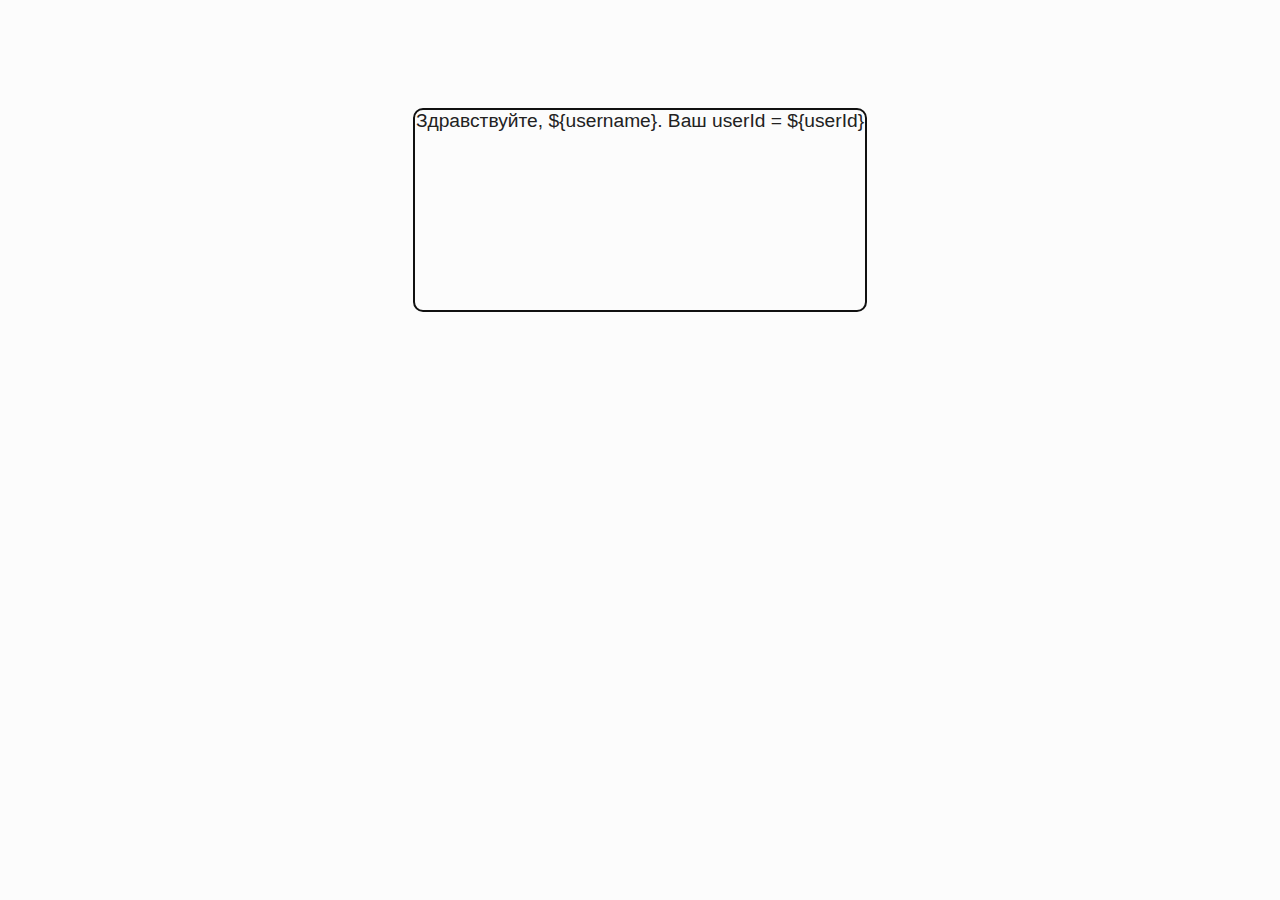
==== tmpl/greeting.html @ 0af97fb0 "Merge pull request #1 from tp-java/master" ====
<!DOCTYPE html>
<html>
<head>
	<link rel="stylesheet" type="text/css" href="style_new.css">

</head>
<body>
	<div class="page">
		<div class="row__title_greeting">
			Здравствуйте, <span class="row__title__greeting__name">${username}</span>. Ваш userId = <span class="row__title__greeting__name">${userId}</span>
		</div>
	</div>
</body>
</html>
---- tmpl/style_new.css ----
body{
				padding-top: 100px;
				background-color: #fcfcfc;
				font-family: Verdana, Arial, sans-serif;
				font-size: 1.2em;
				color: #222222;
			}
			.page{
				width: 450px;
				min-height: 200px;
				margin: auto;
				text-align: center;
				border-radius: 10px;
				border: 2px solid #111111; 
			}
			.row{
				padding: 13px;
			}
			.row__title{
				margin-bottom: 8px;
			}
			.response{
				font-size: 0.8em;
				border-radius: 5px;
				background-color: rgba(45, 232, 17, 0.5);
				display: inline-block;
				padding: 5px;
			}
			.row__input{
				padding: 4px;
				display: block;
				margin: auto;
				margin-bottom: 8px;
				border: 2px solid rgba(45, 232, 17, 0.8);
				border-radius: 5px;
				background-color: #f4f4f4;
			}
			.row__button{
				border: 2px solid #111111;
				border-radius: 5px;
				color: #222222;
				background-color: #dfdfdf;
				cursor: pointer;
				font-family: Verdana, Arial;
				font-size: 14.6px;
				padding: 2px 7px 2px 6px;
				width: 93px;
				height: 19px;
				margin: auto;
			}
			.row__button > a{
				text-decoration: none;
				color: inherit;
			}
			.capture{
				display: inline-block;

			}
			.capture__text{
				font-size: 11px;
				line-height: 12px;
				display: inline-block;
				min-width: 50px;
				background-color: black;
				color: white;
				padding: 2px;
				position: relative;
				
			}
			.capture__text_bottom{
				top: -8px;
			}
			.capture__text_top{
				top: 1px;
			}

			.capture__corner{
				position: relative;
				width: 0px;
				border-right: 5px solid transparent;
				border-left: 5px solid transparent;
				margin: auto;
			}
			.capture__corner_bottom{
				border-bottom: 5px solid black;
			}
			.capture__corner_top{
				border-top: 5px solid black;
			}

			.counter-block{
				display: inline-block;
			    height: 20px;
			    position: relative;
			    top: 0px;
			    vertical-align: top;
			}
			
			.counter-blocks{
				margin: auto;
			}
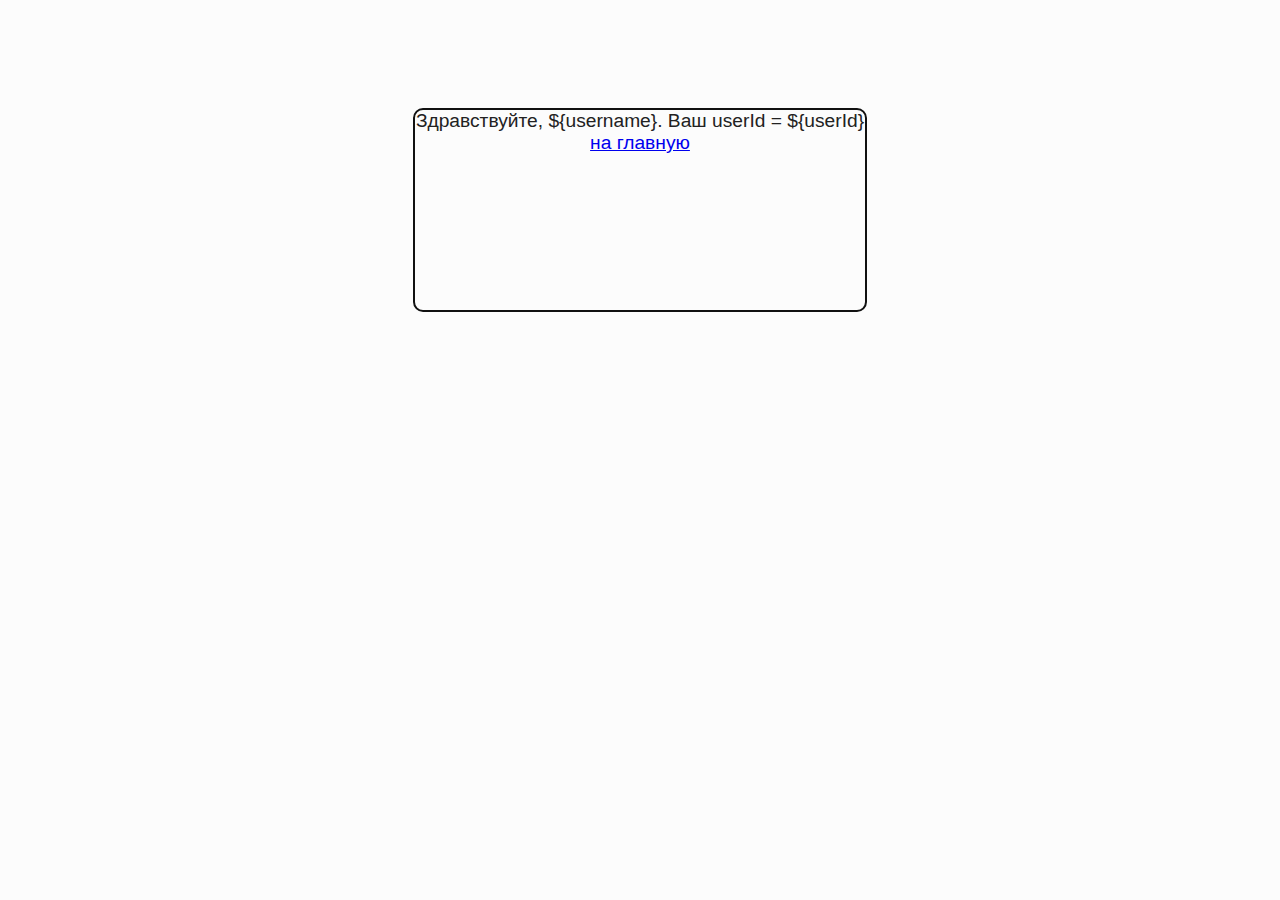
==== commit e0eeb418: "Merge 9f9ee70e7111c9aec706844d20c8531f5b95ae9c into e1ce0075634da32af5cdad6ae6cc5f679e2ce7af" ====
--- a/tmpl/greeting.html
+++ b/tmpl/greeting.html
@@ -9,6 +9,7 @@
 		<div class="row__title_greeting">
 			Здравствуйте, <span class="row__title__greeting__name">${username}</span>. Ваш userId = <span class="row__title__greeting__name">${userId}</span>
 		</div>
+		<a href="/">на главную</a>
 	</div>
 </body>
 </html>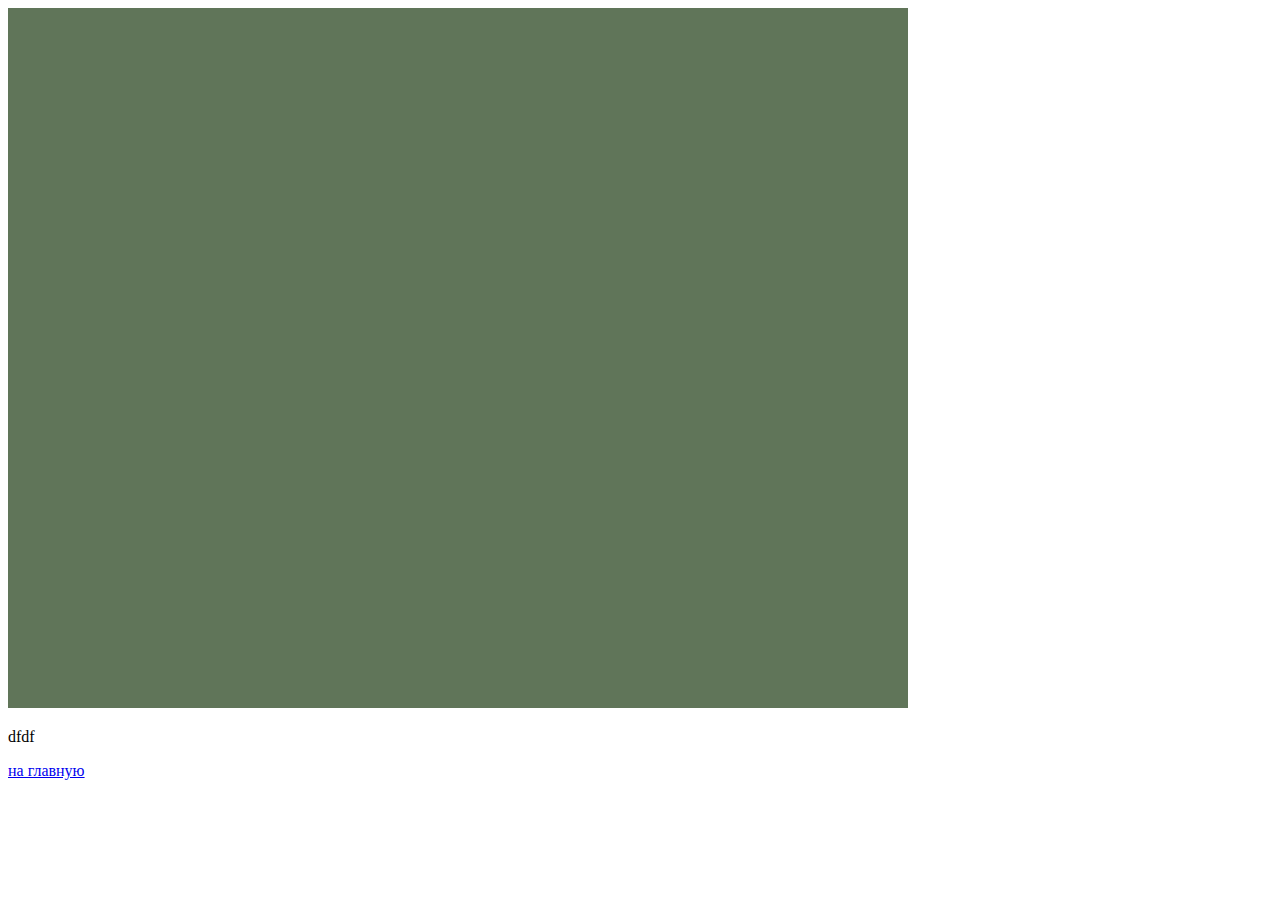
==== commit 5f95f61d: "master weniger sout, etwas ist besser 27.12.13 10:25" ====
--- a/tmpl/greeting.html
+++ b/tmpl/greeting.html
@@ -1,15 +1,177 @@
 <!DOCTYPE html>
 <html>
 <head>
-	<link rel="stylesheet" type="text/css" href="style_new.css">
+<script type="text/javascript" src="/createjs/events/Event.js"></script>
+	<script type="text/javascript" src="/createjs/events/EventDispatcher.js"></script>
+	<script type="text/javascript" src="/createjs/utils/IndexOf.js"></script>
+	<script type="text/javascript" src="/easeljs/utils/UID.js"></script>
+	<script type="text/javascript" src="/easeljs/utils/Ticker.js"></script>
+	<script type="text/javascript" src="/easeljs/geom/Matrix2D.js"></script>
+	<script type="text/javascript" src="/easeljs/geom/Point.js"></script>
+	<script type="text/javascript" src="/easeljs/geom/Rectangle.js"></script>
+	<script type="text/javascript" src="/easeljs/display/Shadow.js"></script>
+	<script type="text/javascript" src="/easeljs/display/SpriteSheet.js"></script>
+	<script type="text/javascript" src="/easeljs/display/Graphics.js"></script>
+	<script type="text/javascript" src="/easeljs/display/DisplayObject.js"></script>
+	<script type="text/javascript" src="/easeljs/display/Container.js"></script>
+	<script type="text/javascript" src="/easeljs/display/Stage.js"></script>
+	<script type="text/javascript" src="/easeljs/display/Bitmap.js"></script>
+	<script type="text/javascript" src="/easeljs/display/Sprite.js"></script>
+	<script type="text/javascript" src="/easeljs/display/BitmapAnimation.js"></script>
+	<script type="text/javascript" src="/easeljs/display/BitmapText.js"></script>
+	<script type="text/javascript" src="/easeljs/display/Shape.js"></script>
+	<script type="text/javascript" src="/easeljs/display/Text.js"></script>
+	<script type="text/javascript" src="/easeljs/display/DOMElement.js"></script>
+	<script type="text/javascript" src="/easeljs/events/MouseEvent.js"></script>
+	<script type="text/javascript" src="/easeljs/filters/Filter.js"></script>
+	<script type="text/javascript" src="/easeljs/ui/ButtonHelper.js"></script>
+	<script type="text/javascript" src="/easeljs/ui/Touch.js"></script>
+	<script type="text/javascript" src="/easeljs/utils/SpriteSheetUtils.js"></script>
+	<script type="text/javascript" src="/easeljs/utils/SpriteSheetBuilder.js"></script>
+	<script type="text/javascript">
+		var stage;
+		var planeL, planeR;
+		var canvas;
+		var screen_width;
+        var screen_height;
 
+        var buffer;
+        var planeLCoord;
+        var planeRCoord
+
+        var text;
+        var timer;
+		/*function handleTick(event) {
+		 image.x = (image.x == canvas.width)? 0 : image.x+5;
+		 //image.y +=10;
+		 image.rotation = (image.rotation == 360) ? 2 : image.rotation+2;
+		 //console.log(image.rotation);
+		 stage.update();
+		}*/
+
+		function init() {
+			text = document.getElementById("text");
+			canvas = document.getElementById("testCanvas");
+			screen_width = canvas.width;
+        	screen_height = canvas.height;
+			//stageL = new createjs.Stage(canvas);
+			stage = new createjs.Stage(canvas);			
+			
+			planeL = new createjs.Bitmap("la-2_left.png");
+			planeR = new createjs.Bitmap("la-2_right.png");
+			planeL.x = 150;
+			planeL.y = screen_height - 70;
+			planeR.x = screen_width - 150;
+			planeR.y = screen_height - 70;
+			planeL.regX = 78;//image.image.width/2;
+			planeL.regY = 27;//image.image.height/2;
+			planeR.regX = 78;//image.image.width/2;
+			planeR.regY = 27;//image.image.height/2;
+
+			stage.addChild(planeL);
+			stage.addChild(planeR);
+
+			stage.update();
+			stage.update();
+
+			//createjs.Ticker.addEventListener("tick", handleTick);
+
+			
+			/*planeLCoord = {'X':0,'Y':0,'R':0};
+			planeRCoord = {'X':0,'Y':0,'R':0};*/
+			buffer = {'r':0, 'l':0, 'u':0, 'd':0,
+				isEmpty: function () {
+					if ((buffer['r'] == 0) && (buffer['u'] == 0) && (buffer['d'] == 0) && (buffer['l'] == 0)) {
+						return 1;
+					} else{
+						return 0;
+					}
+				}
+			}
+
+
+			//WebSockets
+			var socket = new WebSocket("ws://10.42.0.1:8078/game");
+			socket.onopen = function () {
+			  console.log("Соединение открылось");
+			  // socket.send("{r:5,l:0,u:0,d:0}");
+			  // socket.send("{r:0,l:0,u:60,d:0}");
+			  initKeyListener();
+			};
+			socket.onclose = function () {
+			  console.log ("Соединение закрылось");
+			};
+			socket.onmessage = function (event) {
+			  //text.innerHTML += ", " + event.data + "\n";
+			  planeLCoord = JSON.parse(event.data).L;
+			  planeRCoord = JSON.parse(event.data).R;
+			  changePosition(planeL, planeLCoord);
+			  changePosition(planeR, planeRCoord);
+			  //console.log("event.data");
+			};	
+
+			timer = setInterval(function() { 
+				if (!buffer.isEmpty()) {
+					socket.send(JSON.stringify(buffer));
+					console.log(JSON.stringify(buffer));
+				}
+			}, 100);	
+		}
+
+		
+
+		
+
+	</script>
+	<script type="text/javascript">
+		function initKeyListener () {
+			document.onkeydown = function (e) {
+				e = e || window.event;
+				var kCode = e.keyCode;
+				if (kCode == 39) {
+					buffer['r'] = 1;
+				} else if (kCode == 37) {
+					buffer['l'] = 1;
+				} else if (kCode == 40) {
+					buffer['d'] = 1;
+				} else if (kCode == 38) {
+					buffer['u'] = 1;
+				} else{
+					console.log("not identificated keyCode. Code:", keyCode);
+				}
+			}
+			document.onkeyup = function (e) {
+				e = e || window.event;
+				var kCode = e.keyCode;
+				if (kCode == 39) {
+					buffer['r'] = 0;
+				} else if (kCode == 37) {
+					buffer['l'] = 0;
+				} else if (kCode == 40) {
+					buffer['d'] = 0;
+				} else if (kCode == 38) {
+					buffer['u'] = 0;
+				} else{
+					console.log("not identificated keyCode. Code:", keyCode);
+				}
+			}
+		}
+
+		function changePosition (plane, pos, left) {
+			plane.x = pos.X;
+			plane.y = screen_height - pos.Y;
+			plane.rotation = (left) ? pos.R : pos.R;
+			//console.log("rotation:", plane.rotation);
+			stage.update();
+		}
+	</script>
+	<script type="text/javascript" src="control_system.js"></script>
 </head>
-<body>
-	<div class="page">
-		<div class="row__title_greeting">
-			Здравствуйте, <span class="row__title__greeting__name">${username}</span>. Ваш userId = <span class="row__title__greeting__name">${userId}</span>
-		</div>
-		<a href="/">на главную</a>
-	</div>
+<body onload="init();">
+	<canvas id="testCanvas" width="900" height="700" style="background-color:#607559">
+        Your browser doesn't support canvas. Please download IE9+ on <a href="http://ie.microsoft.com/testdrive">IE Test Drive</a>
+    </canvas>
+    <p id="text">dfdf</p>
+    <a href="/index">на главную</a>
 </body>
 </html>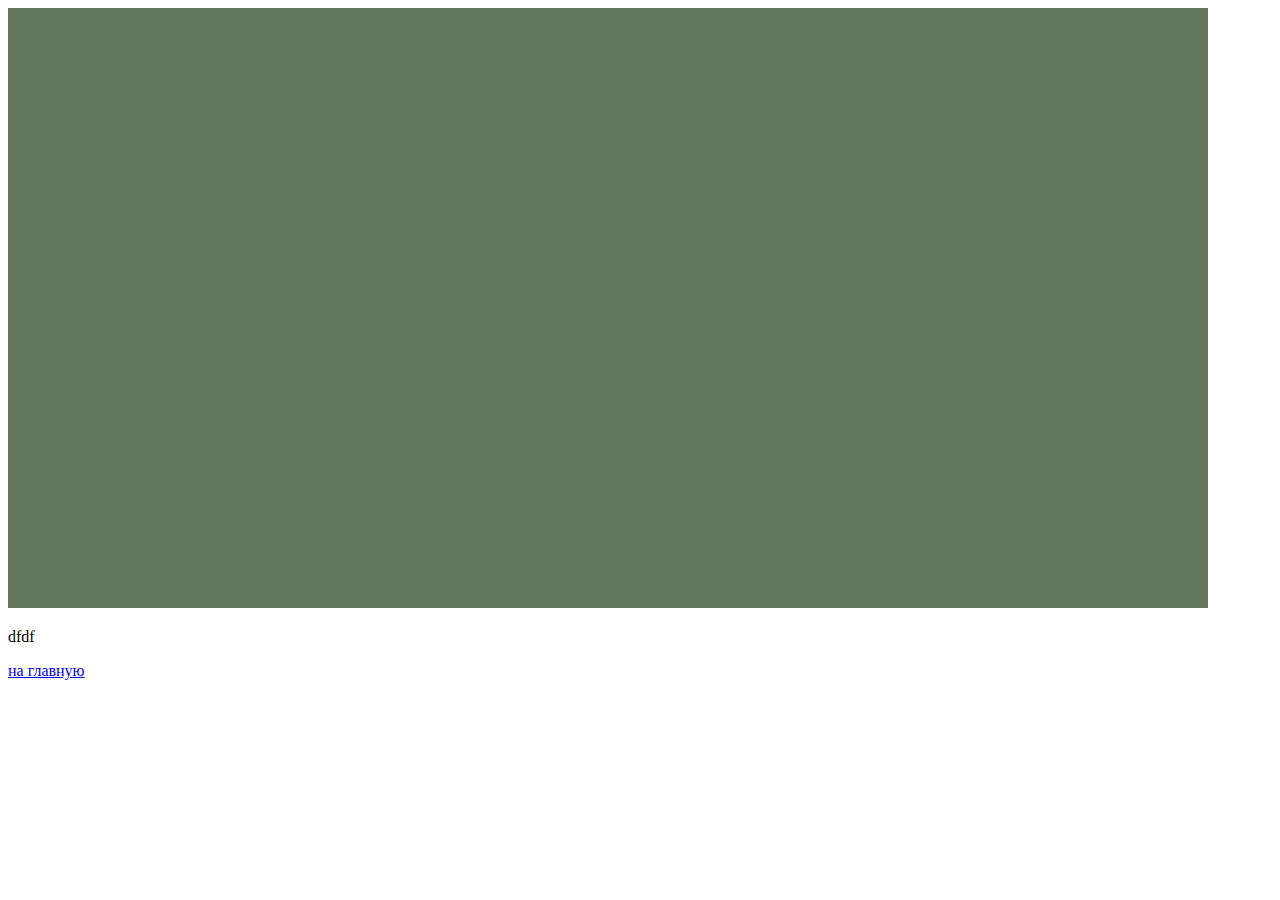
==== commit 3e9c2502: "clearly working mechanics" ====
--- a/tmpl/greeting.html
+++ b/tmpl/greeting.html
@@ -105,9 +105,10 @@
 			  //text.innerHTML += ", " + event.data + "\n";
 			  planeLCoord = JSON.parse(event.data).L;
 			  planeRCoord = JSON.parse(event.data).R;
-			  changePosition(planeL, planeLCoord);
-			  changePosition(planeR, planeRCoord);
-			  //console.log("event.data");
+			  changePosition(planeL, planeLCoord, true);
+			  changePosition(planeR, planeRCoord, false);
+			  console.log(event.data);
+
 			};	
 
 			timer = setInterval(function() { 
@@ -160,7 +161,7 @@
 		function changePosition (plane, pos, left) {
 			plane.x = pos.X;
 			plane.y = screen_height - pos.Y;
-			plane.rotation = (left) ? pos.R : pos.R;
+			plane.rotation = (left) ? (-pos.R) : pos.R;
 			//console.log("rotation:", plane.rotation);
 			stage.update();
 		}
@@ -168,10 +169,10 @@
 	<script type="text/javascript" src="control_system.js"></script>
 </head>
 <body onload="init();">
-	<canvas id="testCanvas" width="900" height="700" style="background-color:#607559">
+	<canvas id="testCanvas" width="1200" height="600" style="background-color:#607559">
         Your browser doesn't support canvas. Please download IE9+ on <a href="http://ie.microsoft.com/testdrive">IE Test Drive</a>
     </canvas>
     <p id="text">dfdf</p>
     <a href="/index">на главную</a>
 </body>
-</html>+</html>
